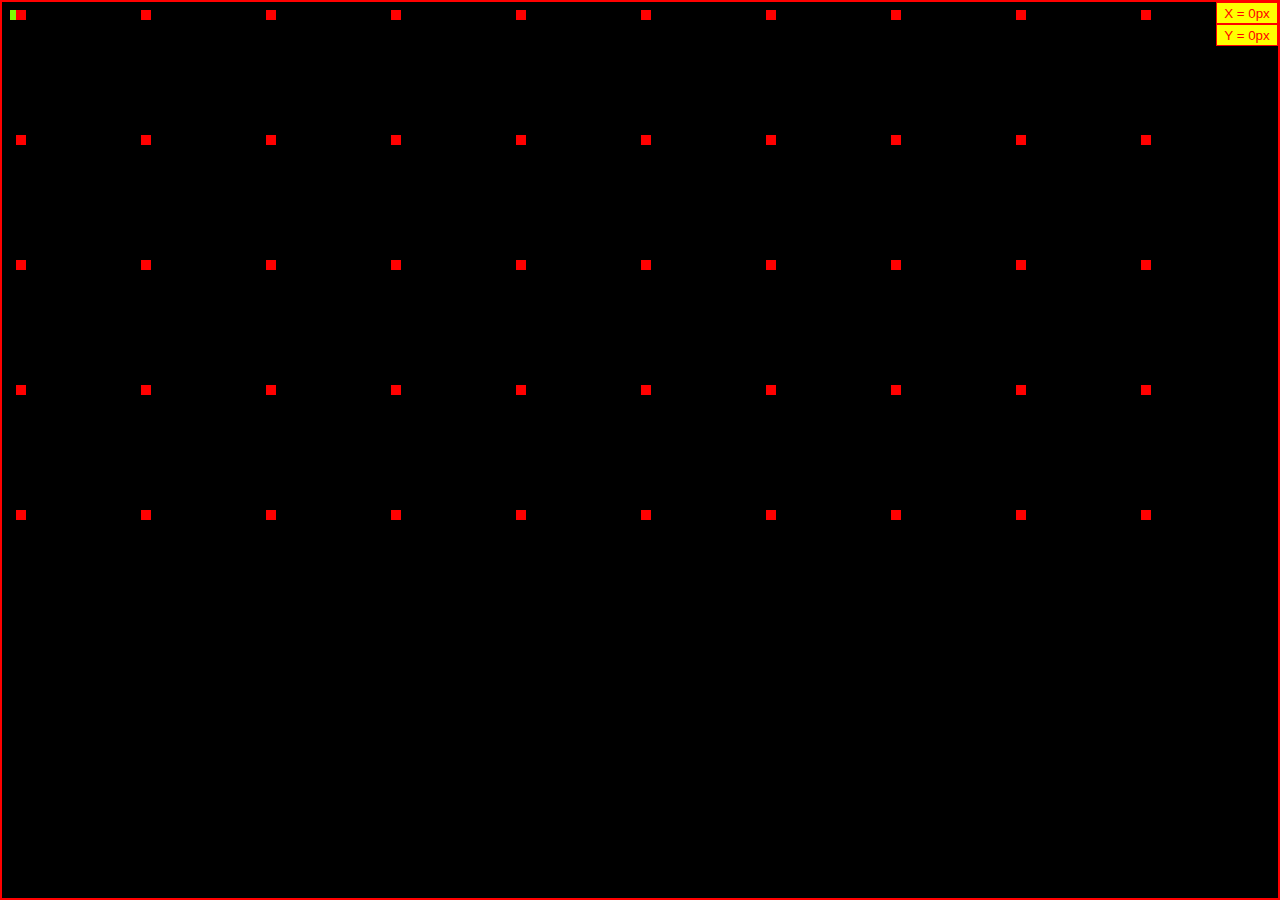
==== SpaceInvaders/index.html @ c3601a3c "Add files via upload" ====
<!DOCTYPE html>

<head>
    <meta charset="utf-8">
    <title>Space Invaders</title>
    <meta name="description" content="">
    <meta name="viewport" content="width=device-width, initial-scale=1">
    <link rel="stylesheet" href="resources\styles\main.css">
    <script src="resources\scripts\main.js"></script>
</head>

<body>
    <div id="container">
        <div id="values">
            <input class="output" id="X" type="text" value="X = 0px" readonly>
            <input class="output" id="Y" type="text" value="Y = 0px" readonly>
        </div>

        <div id="box">
        </div>
    </div>
</body>

</html>
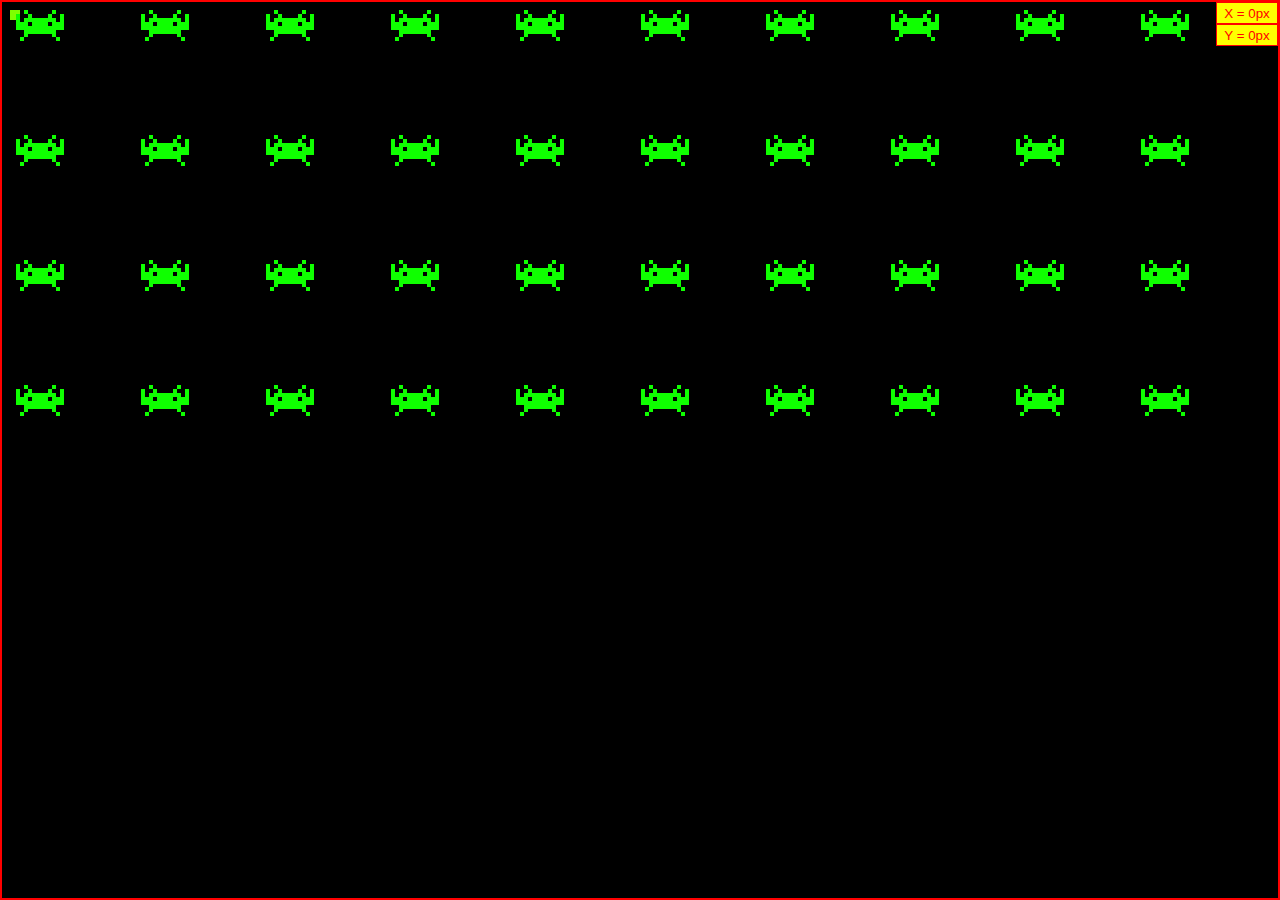
==== commit d5757724: "Update index.html" ====
--- a/SpaceInvaders/index.html
+++ b/SpaceInvaders/index.html
@@ -7,6 +7,15 @@
     <meta name="viewport" content="width=device-width, initial-scale=1">
     <link rel="stylesheet" href="resources\styles\main.css">
     <script src="resources\scripts\main.js"></script>
+    <!-- Global site tag (gtag.js) - Google Analytics -->
+    <script async src="https://www.googletagmanager.com/gtag/js?id=UA-177509249-1"></script>
+    <script>
+      window.dataLayer = window.dataLayer || [];
+      function gtag(){dataLayer.push(arguments);}
+      gtag('js', new Date());
+
+      gtag('config', 'UA-177509249-1');
+    </script>
 </head>
 
 <body>
@@ -21,4 +30,4 @@
     </div>
 </body>
 
-</html>+</html>
